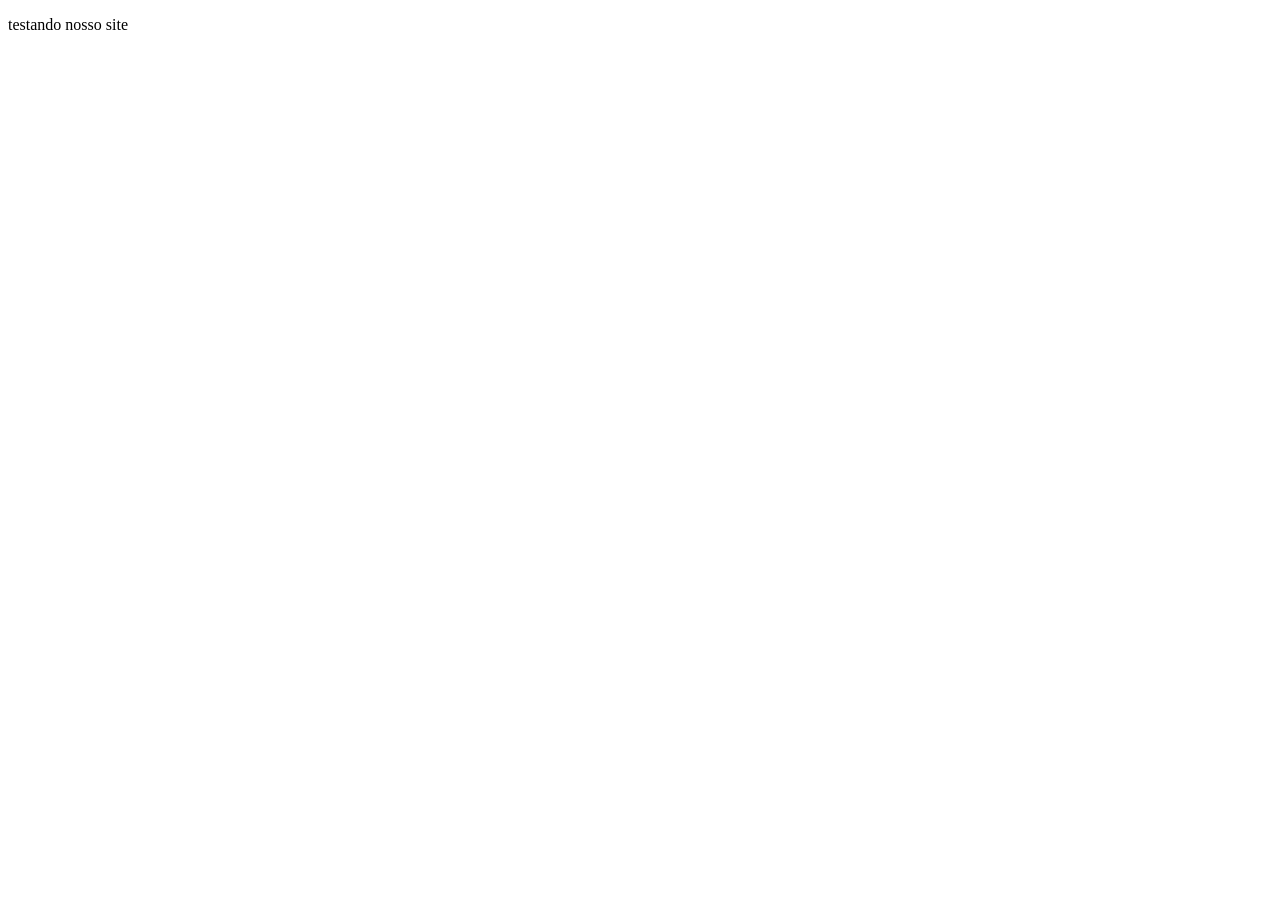
==== index.html @ 517f8a42 "meu projtinho" ====
<!DOCTYPE html>
<html lang="en">
<head>
    <meta charset="UTF-8">
    <meta name="viewport" content="width=device-width, initial-scale=1.0">
    <title>leovendas oficial</title>
</head>
<body>
    <p>testando nosso site</p>
</body>
</html>
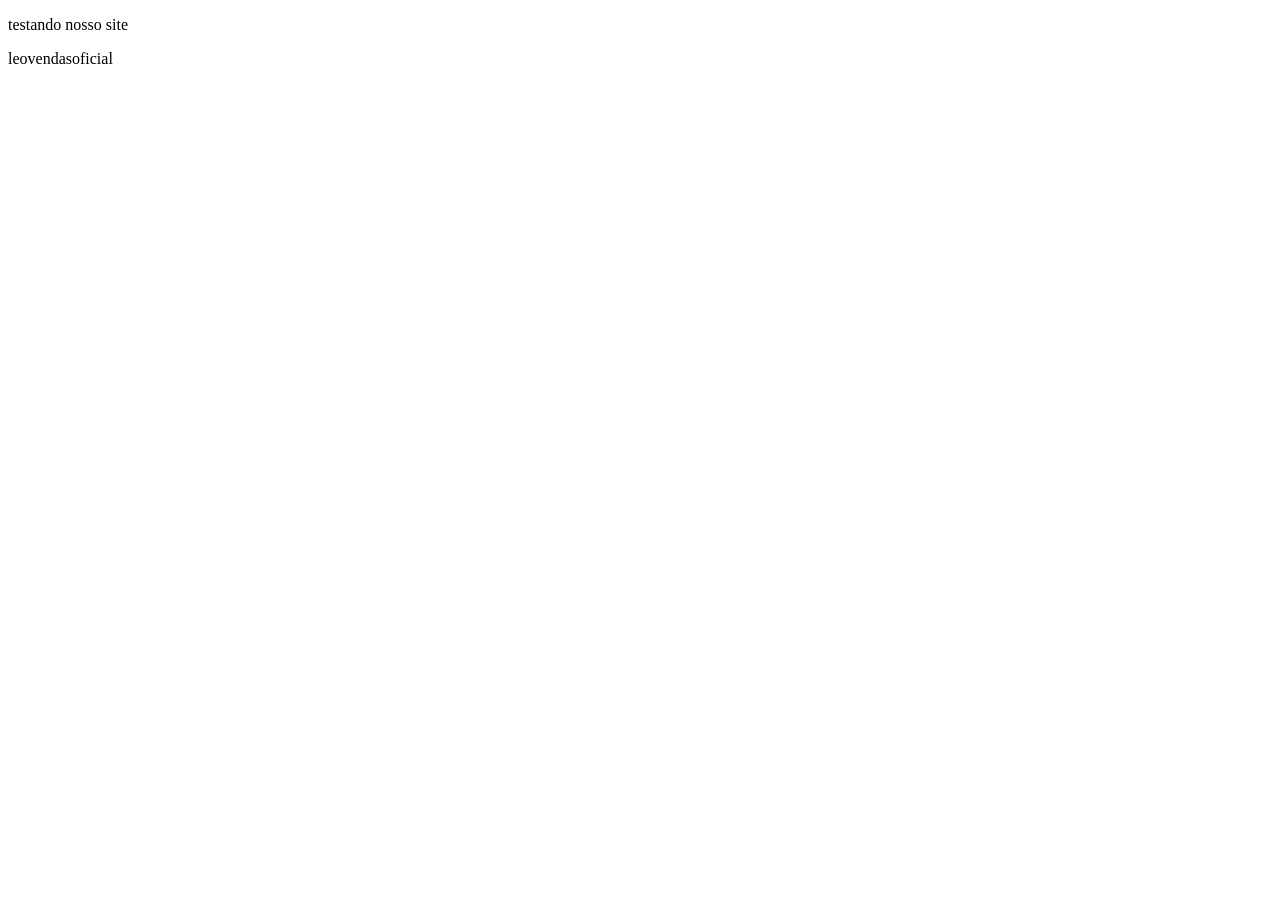
==== commit 884a0415: "leovendasoficial" ====
--- a/index.html
+++ b/index.html
@@ -7,5 +7,6 @@
 </head>
 <body>
     <p>testando nosso site</p>
+    <p>leovendasoficial</p>
 </body>
 </html>
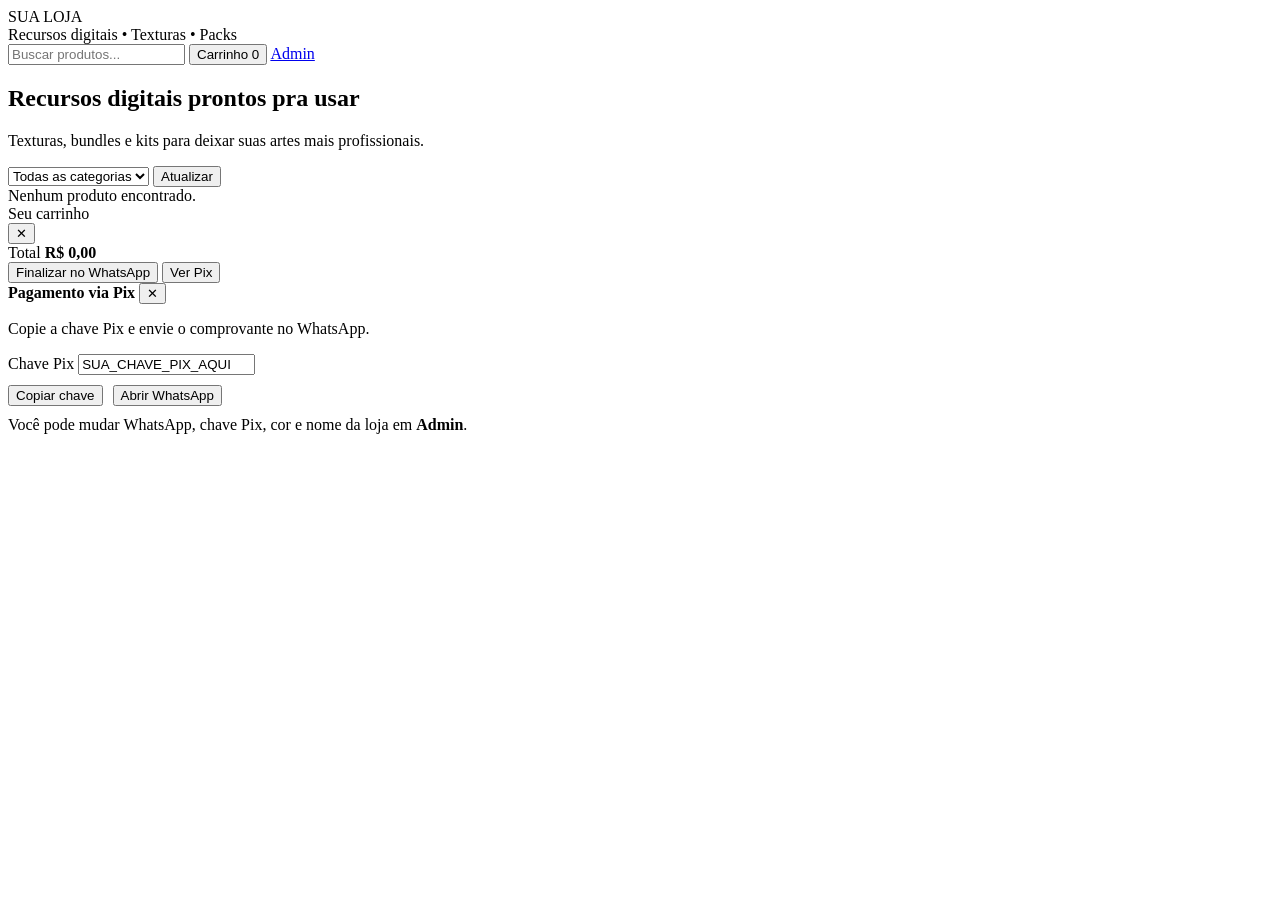
==== commit d601e002: "html gerado pela ia" ====
--- a/index.html
+++ b/index.html
@@ -1,12 +1,101 @@
-<!DOCTYPE html>
-<html lang="en">
+<!doctype html>
+<html lang="pt-BR">
 <head>
-    <meta charset="UTF-8">
-    <meta name="viewport" content="width=device-width, initial-scale=1.0">
-    <title>leovendas oficial</title>
+  <meta charset="utf-8" />
+  <meta name="viewport" content="width=device-width,initial-scale=1" />
+  <title>Loja</title>
+  <link rel="stylesheet" href="./css/style.css" />
 </head>
 <body>
-    <p>testando nosso site</p>
-    <p>leovendasoficial</p>
+  <header class="topbar">
+    <div class="wrap topbar-inner">
+      <div class="brand">
+        <span class="logo"></span>
+        <div>
+          <div id="brandTitle" class="brand-title">SUA LOJA</div>
+          <div id="brandSub" class="brand-sub">Recursos digitais • Texturas • Packs</div>
+        </div>
+      </div>
+
+      <div class="top-actions">
+        <input id="searchInput" class="search" placeholder="Buscar produtos..." />
+        <button id="cartBtn" class="cart-btn">
+          Carrinho <span id="cartCount" class="badge">0</span>
+        </button>
+        <a class="btn btn-ghost" href="./admin.html" title="Área administrativa">Admin</a>
+      </div>
+    </div>
+  </header>
+
+  <main class="wrap">
+    <section class="hero">
+      <div class="hero-card">
+        <h1>Recursos digitais prontos pra usar</h1>
+        <p>Texturas, bundles e kits para deixar suas artes mais profissionais.</p>
+        <div class="hero-row">
+          <select id="categorySelect" class="select">
+            <option value="">Todas as categorias</option>
+          </select>
+          <button id="reloadBtn" class="btn">Atualizar</button>
+        </div>
+      </div>
+    </section>
+
+    <section>
+      <div id="grid" class="grid"></div>
+      <div id="empty" class="empty hidden">Nenhum produto encontrado.</div>
+    </section>
+  </main>
+
+  <!-- Drawer do carrinho -->
+  <aside id="cartDrawer" class="drawer hidden">
+    <div class="drawer-panel">
+      <div class="drawer-head">
+        <div class="drawer-title">Seu carrinho</div>
+        <button id="closeCart" class="icon-btn">✕</button>
+      </div>
+
+      <div id="cartItems" class="cart-items"></div>
+
+      <div class="cart-footer">
+        <div class="totals">
+          <span>Total</span>
+          <strong id="cartTotal">R$ 0,00</strong>
+        </div>
+
+        <button id="checkoutWhats" class="btn btn-primary">Finalizar no WhatsApp</button>
+        <button id="checkoutPix" class="btn btn-ghost">Ver Pix</button>
+      </div>
+    </div>
+
+    <div class="drawer-backdrop"></div>
+  </aside>
+
+  <!-- Modal Pix -->
+  <div id="pixModal" class="modal hidden">
+    <div class="modal-card">
+      <div class="modal-head">
+        <strong>Pagamento via Pix</strong>
+        <button id="closePix" class="icon-btn">✕</button>
+      </div>
+      <p class="muted">Copie a chave Pix e envie o comprovante no WhatsApp.</p>
+      <div class="row">
+        <div class="field">
+          <label class="muted small">Chave Pix</label>
+          <input id="pixKey" readonly value="SUA_CHAVE_PIX_AQUI" />
+        </div>
+      </div>
+      <div style="margin-top:10px;display:flex;gap:10px;flex-wrap:wrap">
+        <button id="copyPix" class="btn btn-primary">Copiar chave</button>
+        <button id="openWhatsFromPix" class="btn btn-ghost">Abrir WhatsApp</button>
+      </div>
+      <p class="muted small" style="margin-top:10px">Você pode mudar WhatsApp, chave Pix, cor e nome da loja em <b>Admin</b>.</p>
+    </div>
+    <div class="modal-backdrop"></div>
+  </div>
+
+  <script src="./js/api.js"></script>
+  <script src="./js/cart.js"></script>
+  <script src="./js/main.js"></script>
 </body>
-</html>+</html>
